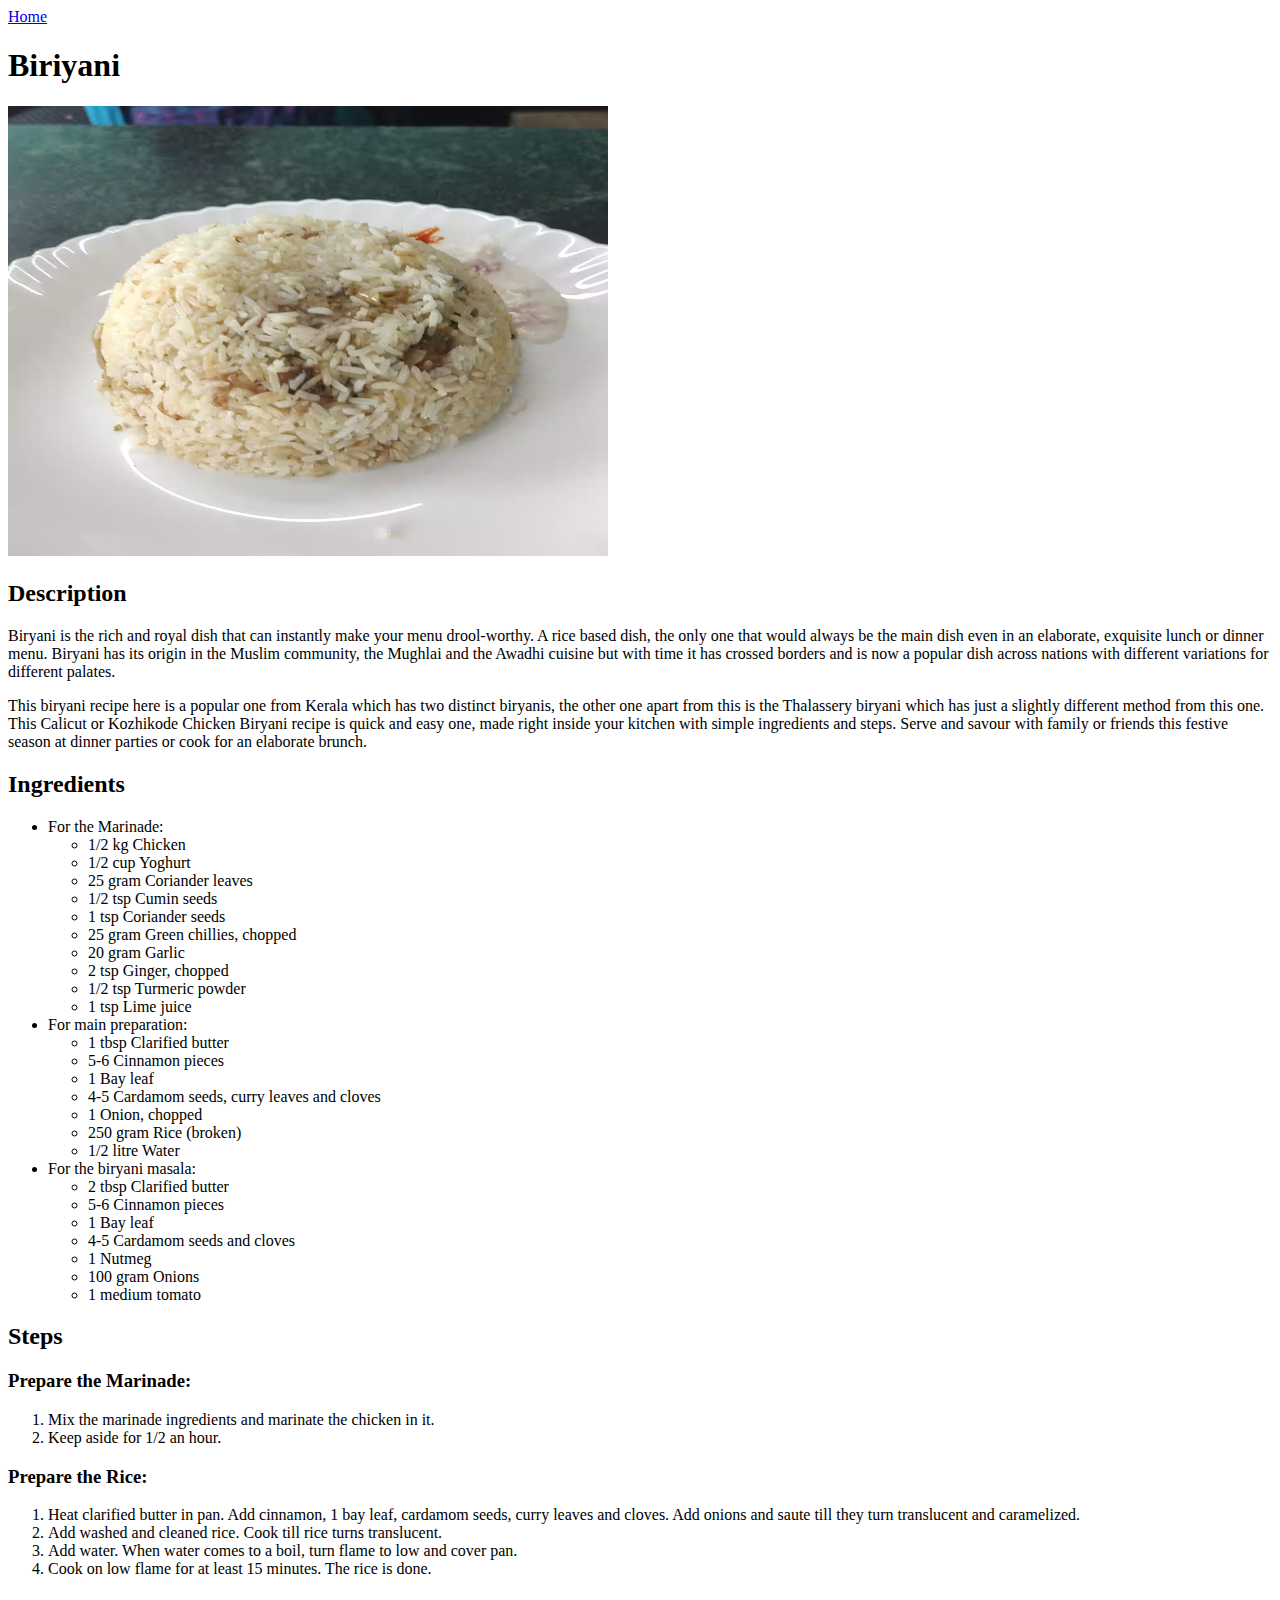
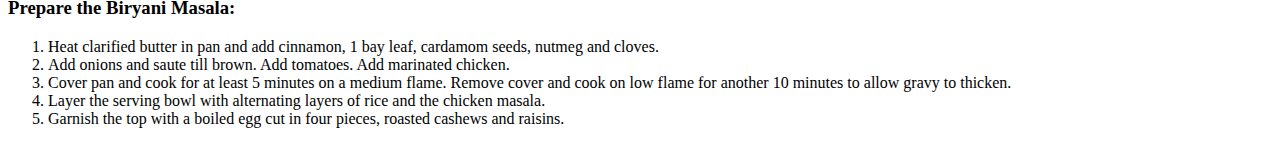
==== recipes/biriyani.html @ 6cbd0603 "Created the first project with one home page(index) and 3 recipe pages" ====
<!DOCTYPE html>
<html lang="en">
<head>
    <meta charset="UTF-8">
    <meta name="viewport" content="width=device-width, initial-scale=1.0">
    <title>Document</title>
</head>
<body>
    <a href="../index.html">Home</a>
    <h1>Biriyani</h1>
    <img src="../img/nahla-s-dhum-biriyani-nallalam-kozhikode-biryani-restaurants-2DJIvlEAbR.avif" alt="Kozhikode Dum Biriyani" height="450" width="600">
    <h2>Description</h2>
    <p>Biryani is the rich and royal dish that can instantly make your menu drool-worthy. A rice based dish, the only one that would always be the main dish even in an elaborate, exquisite lunch or dinner menu. Biryani has its origin in the Muslim community, the Mughlai and the Awadhi cuisine but with time it has crossed borders and is now a popular dish across nations with different variations for different palates.</p><p>This biryani recipe here is a popular one from Kerala which has two distinct biryanis, the other one apart from this is the Thalassery biryani which has just a slightly different method from this one. This Calicut or Kozhikode Chicken Biryani recipe is quick and easy one, made right inside your kitchen with simple ingredients and steps. Serve and savour with family or friends this festive season at dinner parties or cook for an elaborate brunch.</p>
    <h2>Ingredients</h2>
    <ul>
        <li>For the Marinade:</li>
        <ul>
            <li>1/2 kg Chicken</li>
            <li>1/2 cup Yoghurt</li>
            <li>25 gram Coriander leaves</li>
            <li>1/2 tsp Cumin seeds</li>
            <li>1 tsp Coriander seeds</li>
            <li>25 gram Green chillies, chopped</li>
            <li>20 gram Garlic</li>
            <li>2 tsp Ginger, chopped</li>
            <li>1/2 tsp Turmeric powder</li>
            <li>1 tsp Lime juice</li>
        </ul>
        <li>For main preparation:</li>
        <ul>
            <li>1 tbsp Clarified butter</li>
            <li>5-6 Cinnamon pieces</li>
            <li>1 Bay leaf</li>
            <li>4-5 Cardamom seeds, curry leaves and cloves</li>
            <li>1 Onion, chopped</li>
            <li>250 gram Rice (broken)</li>
            <li>1/2 litre Water</li>
        </ul>
        <li>For the biryani masala:</li>
        <ul>
            <li>2 tbsp Clarified butter</li>
            <li>5-6 Cinnamon pieces</li>
            <li>1 Bay leaf</li>
            <li>4-5 Cardamom seeds and cloves</li>
            <li>1 Nutmeg</li>
            <li>100 gram Onions</li>
            <li>1 medium tomato</li>
        </ul>
    </ul>
    <h2>Steps</h2>
    <h3>Prepare the Marinade:</h3>
        <ol>
            <li>Mix the marinade ingredients and marinate the chicken in it.</li>
            <li>Keep aside for 1/2 an hour.</li>
        </ol>
    <h3>Prepare the Rice:</h3>
        <ol>
            <li>Heat clarified butter in pan. Add cinnamon, 1 bay leaf, cardamom seeds, curry leaves and cloves. Add onions and saute till they turn translucent and caramelized.</li>
            <li>Add washed and cleaned rice. Cook till rice turns translucent.</li>
            <li>Add water. When water comes to a boil, turn flame to low and cover pan.</li>
            <li>Cook on low flame for at least 15 minutes. The rice is done.</li>
        </ol>
    <h3>Prepare the Biryani Masala:</h3>
        <ol>
            <li>Heat clarified butter in pan and add cinnamon, 1 bay leaf, cardamom seeds, nutmeg and cloves.</li>
            <li>Add onions and saute till brown. Add tomatoes. Add marinated chicken.</li>
            <li>Cover pan and cook for at least 5 minutes on a medium flame. Remove cover and cook on low flame for another 10 minutes to allow gravy to thicken.</li>
            <li>Layer the serving bowl with alternating layers of rice and the chicken masala.</li>
            <li>Garnish the top with a boiled egg cut in four pieces, roasted cashews and raisins.</li>
        </ol>
</body>
</html>
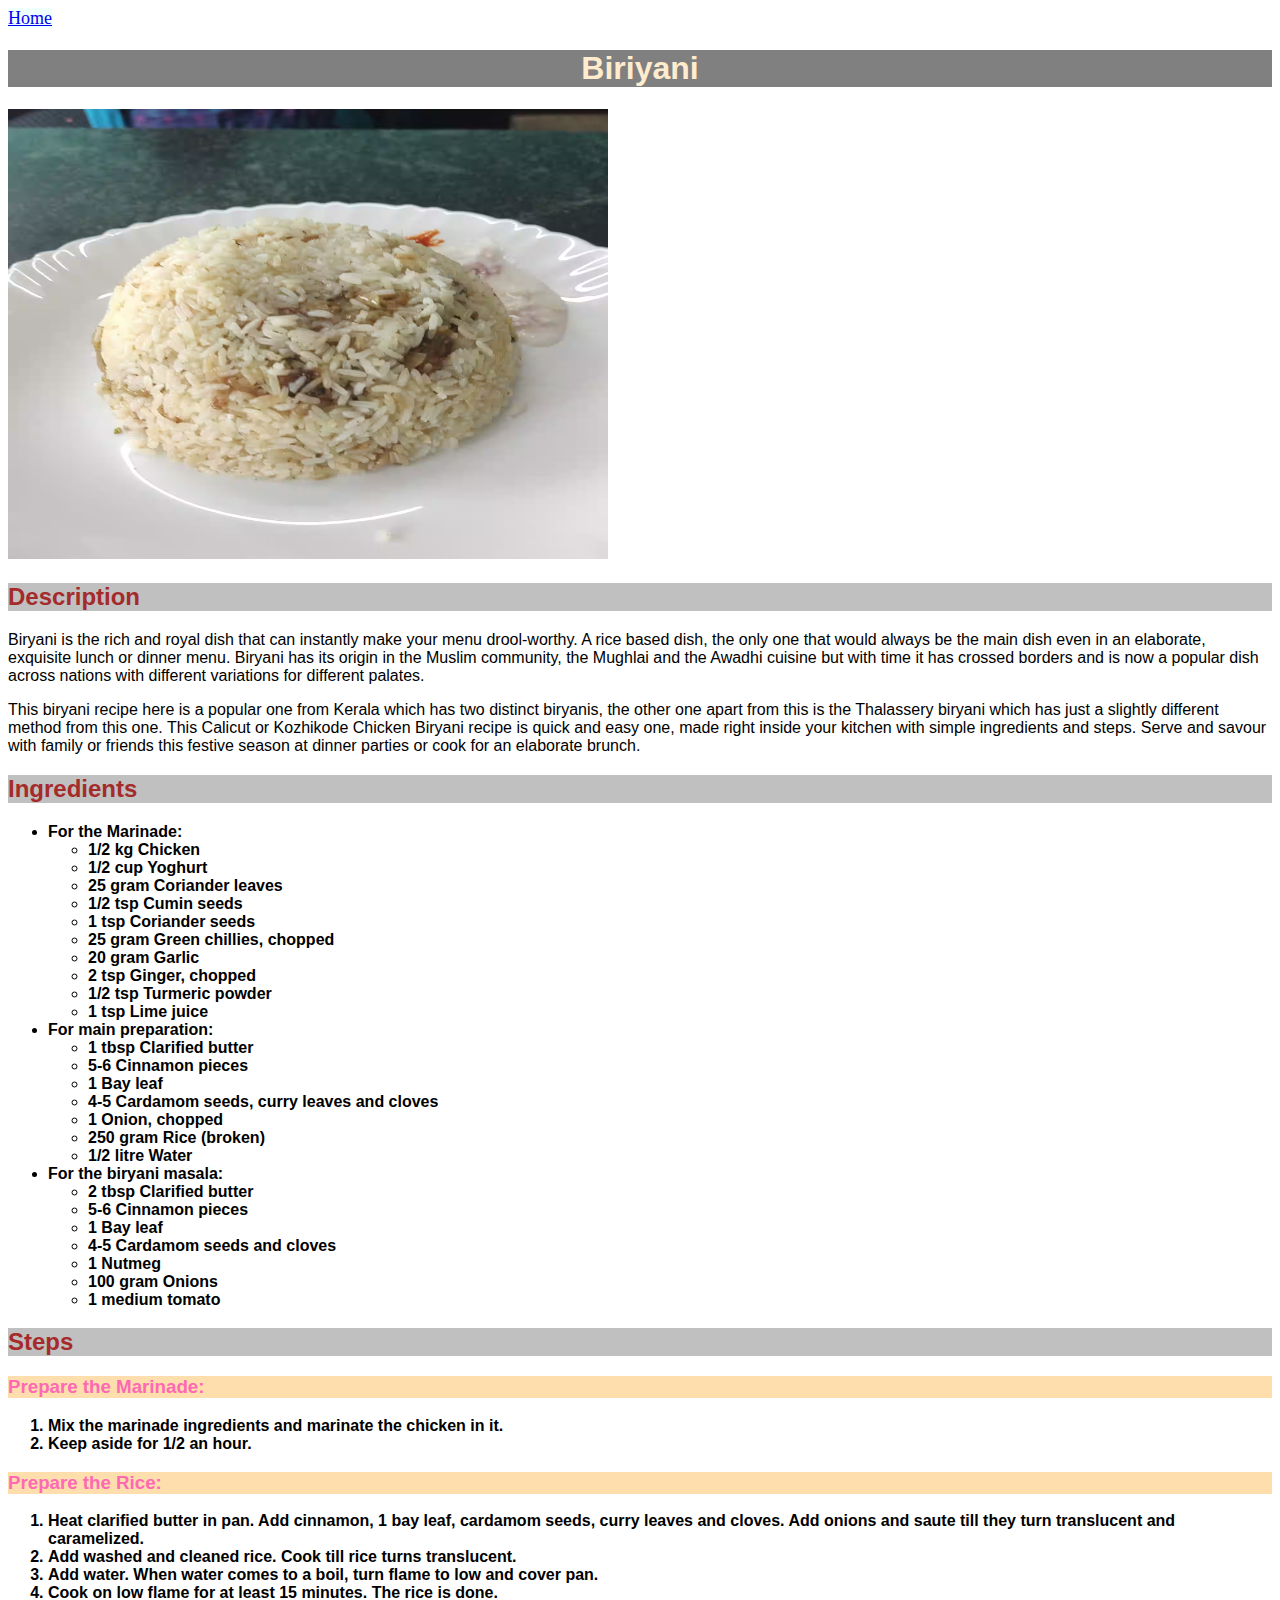
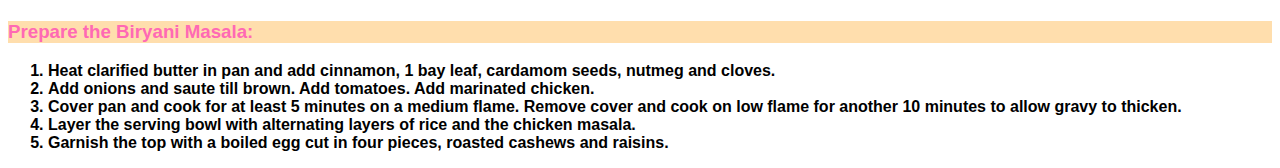
==== commit 76050d2c: "Added first round of css" ====
--- a/recipes/biriyani.html
+++ b/recipes/biriyani.html
@@ -4,9 +4,10 @@
     <meta charset="UTF-8">
     <meta name="viewport" content="width=device-width, initial-scale=1.0">
     <title>Document</title>
+    <link rel="stylesheet" href="../styles.css">
 </head>
 <body>
-    <a href="../index.html">Home</a>
+    <a class="homer" href="../index.html">Home</a>
     <h1>Biriyani</h1>
     <img src="../img/nahla-s-dhum-biriyani-nallalam-kozhikode-biryani-restaurants-2DJIvlEAbR.avif" alt="Kozhikode Dum Biriyani" height="450" width="600">
     <h2>Description</h2>
--- a/styles.css
+++ b/styles.css
@@ -0,0 +1,28 @@
+ h1 {
+    color: blanchedalmond;
+    text-align: center;
+    background-color: gray;
+    font-family: Impact, Haettenschweiler, 'Arial Narrow Bold', sans-serif;
+    font-weight: 800;
+ }
+ li {
+    font-family: 'Lucida Sans', 'Lucida Sans Regular', 'Lucida Grande', 'Lucida Sans Unicode', sans-serif;
+    font-weight: 600;
+ }
+ .homer {
+    font-size: large;
+    background-color: azure;
+ }
+ h2 {
+    color: brown;
+    background-color: silver;
+    font-family: Impact, Haettenschweiler, 'Arial Narrow Bold', sans-serif;
+ }
+ p {
+    font-family: 'Lucida Sans', 'Lucida Sans Regular', 'Lucida Grande', 'Lucida Sans Unicode', sans-serif;
+ }
+ h3 {
+    color: hotpink;
+    background-color: navajowhite;
+    font-family: Impact, Haettenschweiler, 'Arial Narrow Bold', sans-serif;
+ }